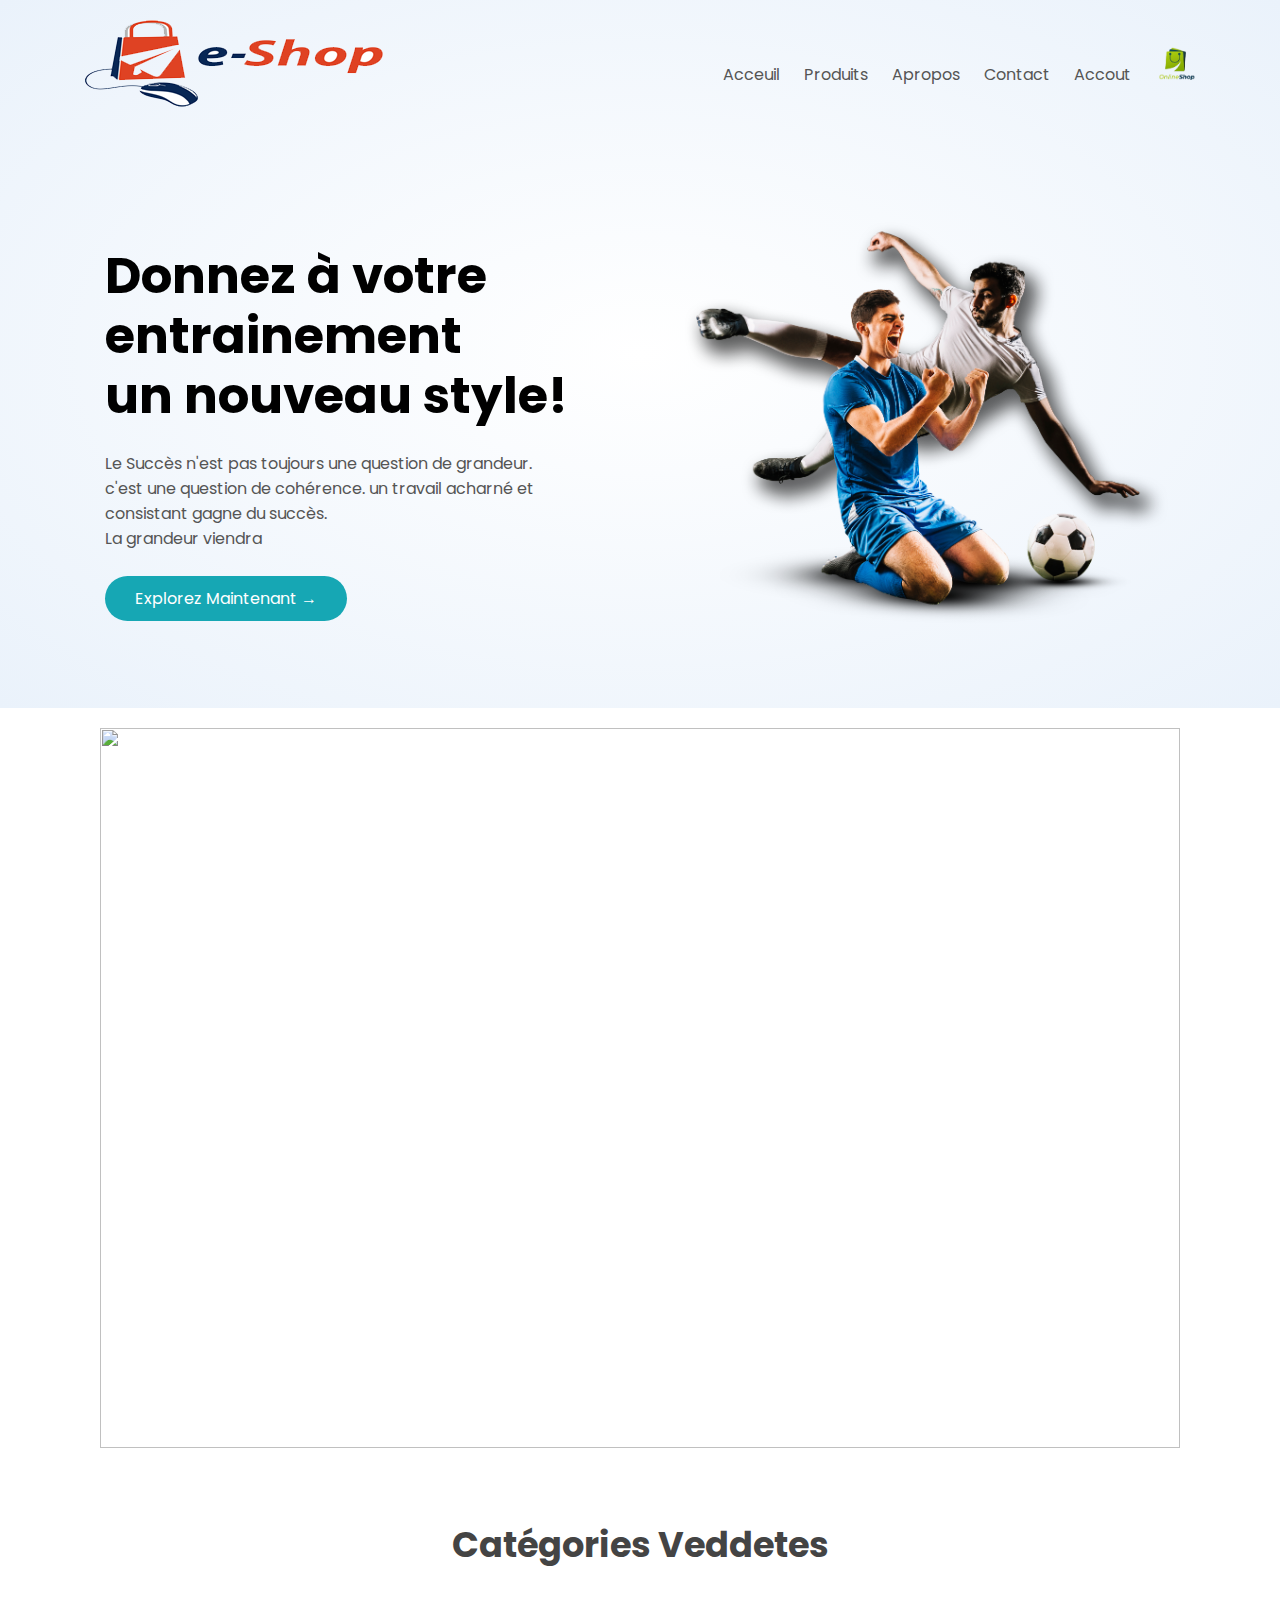
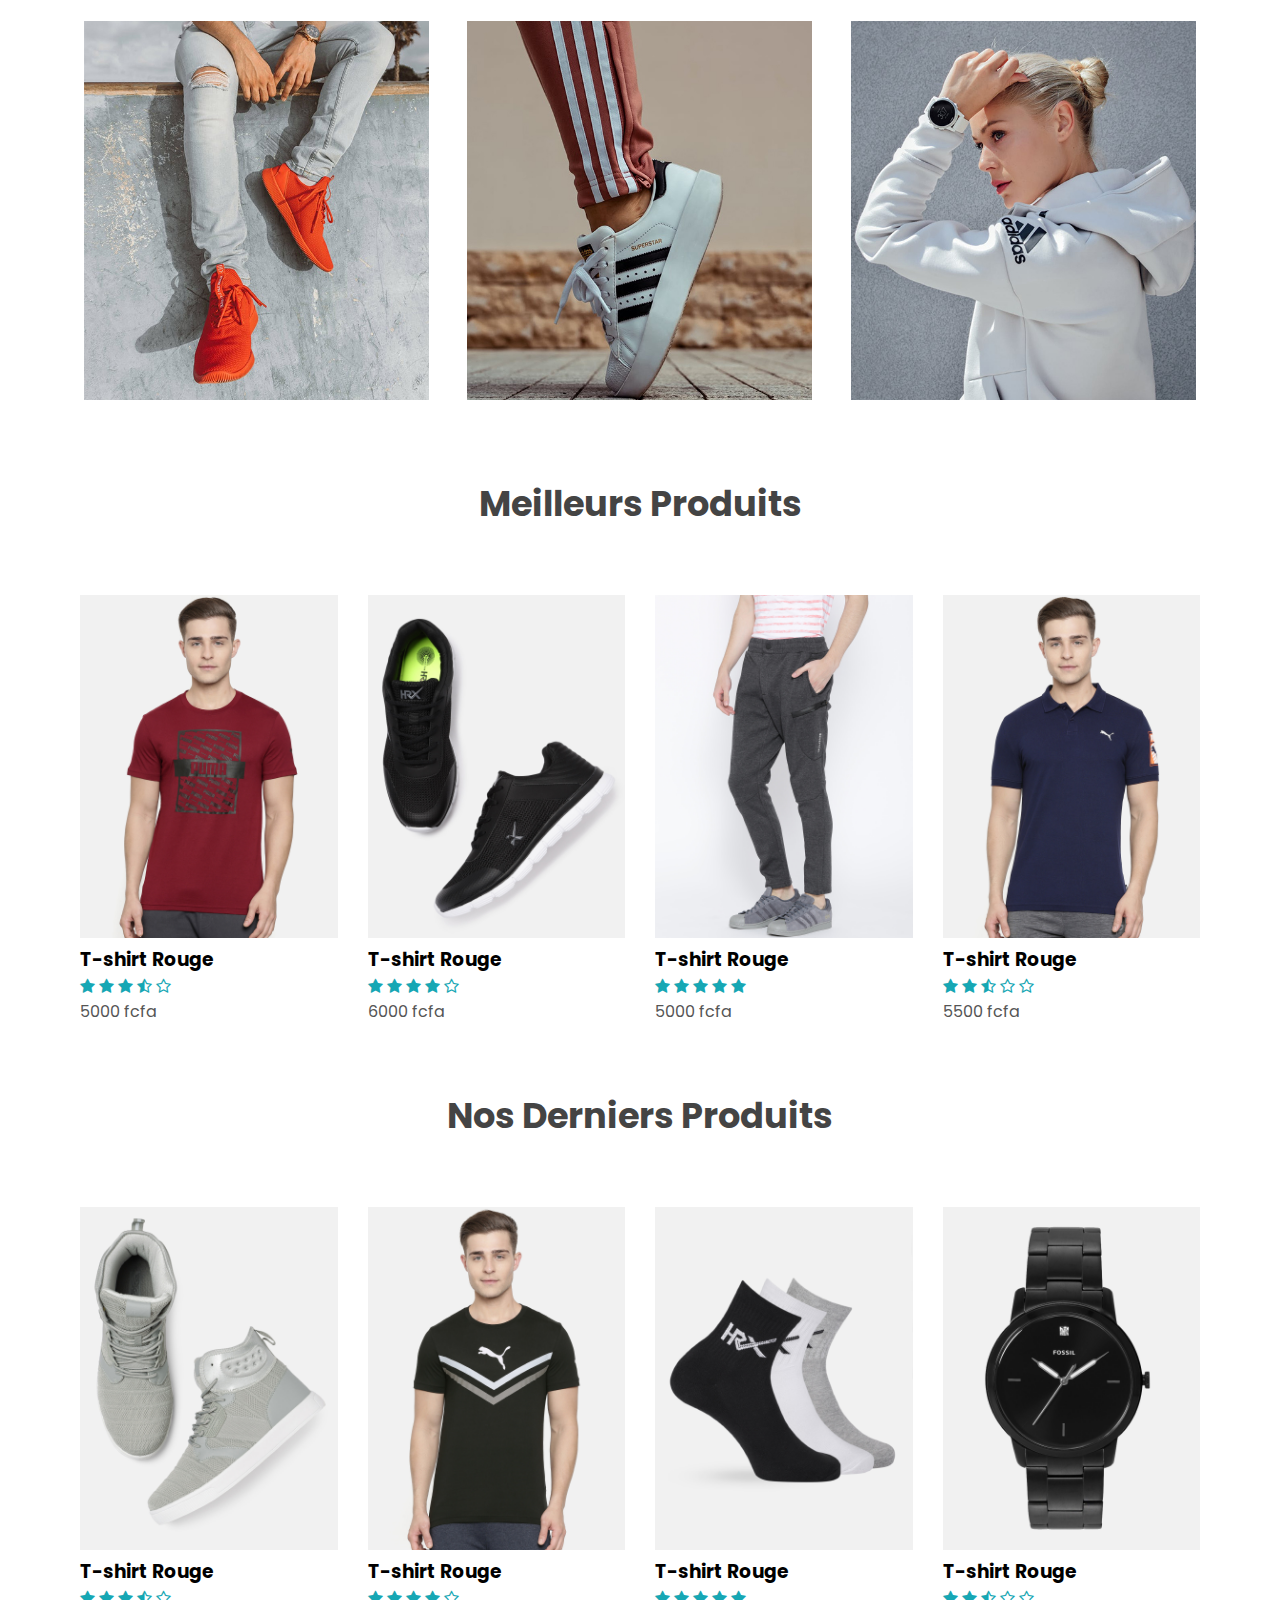
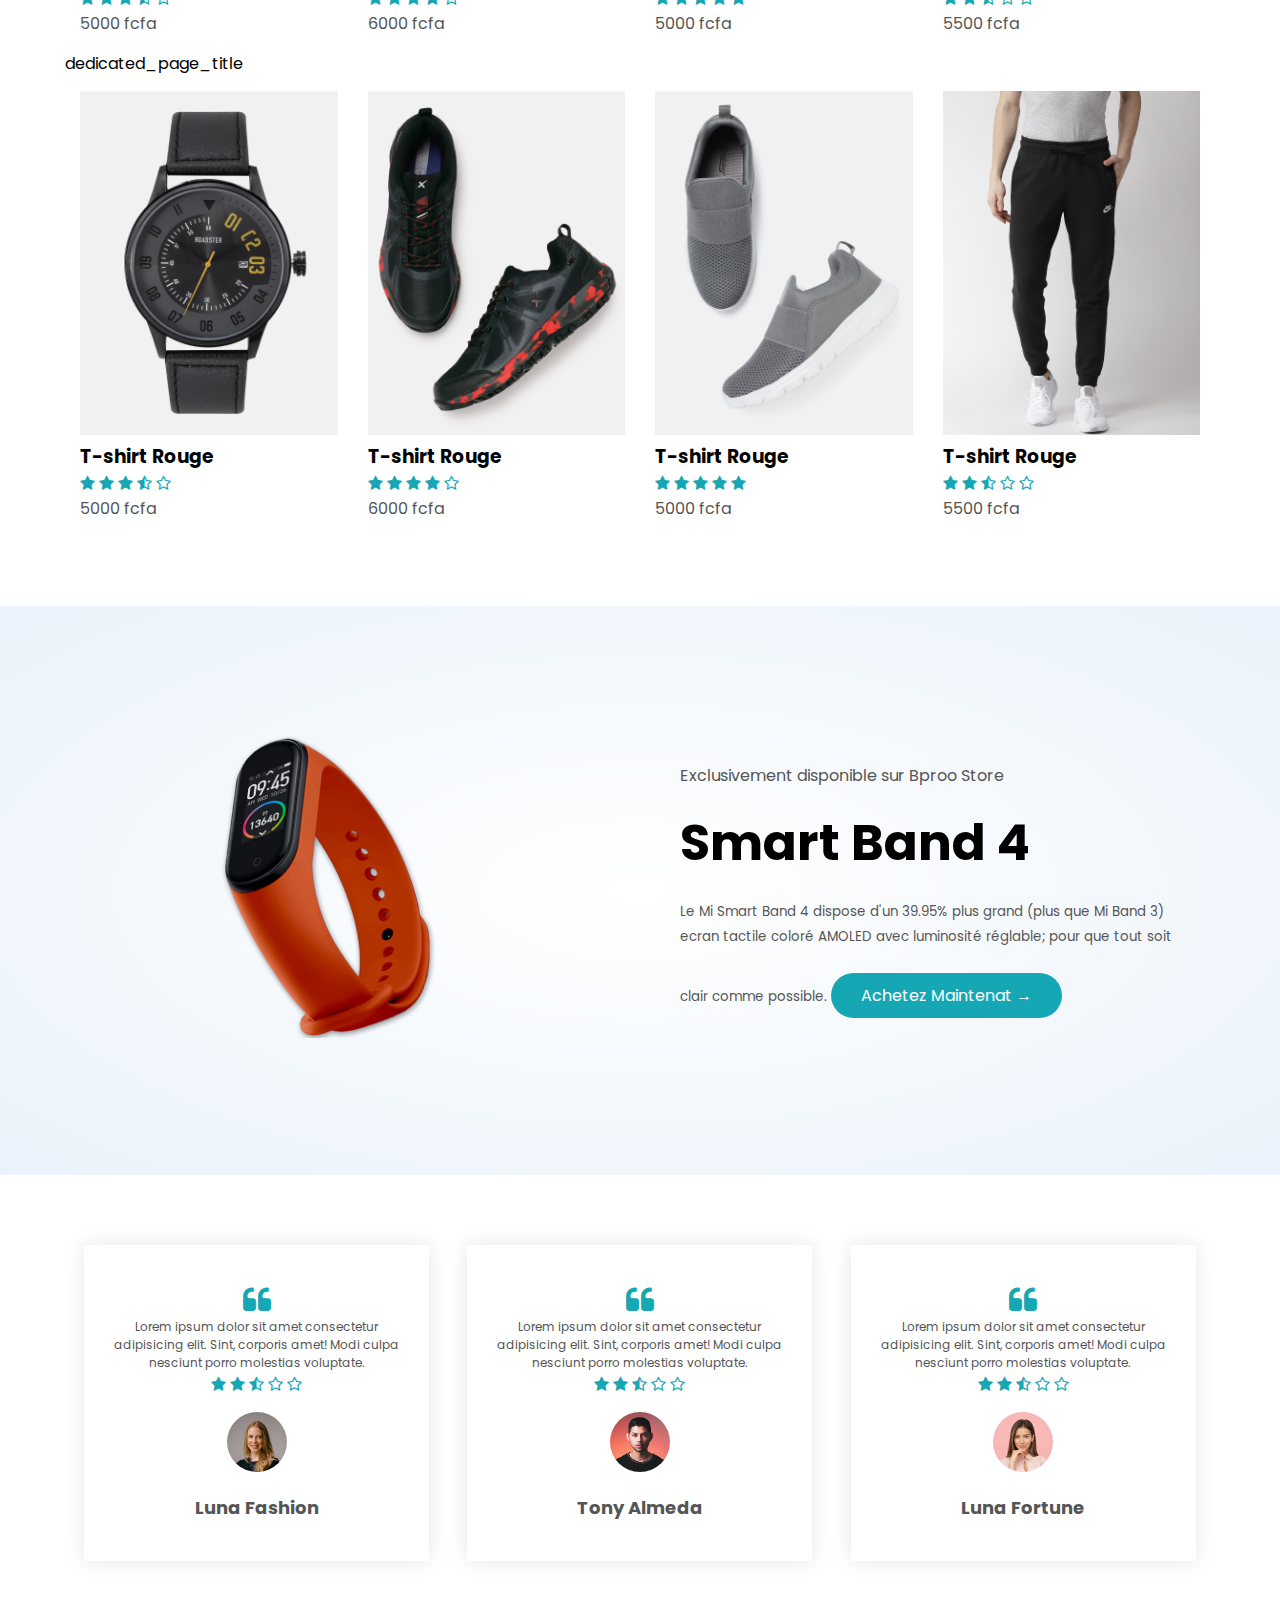
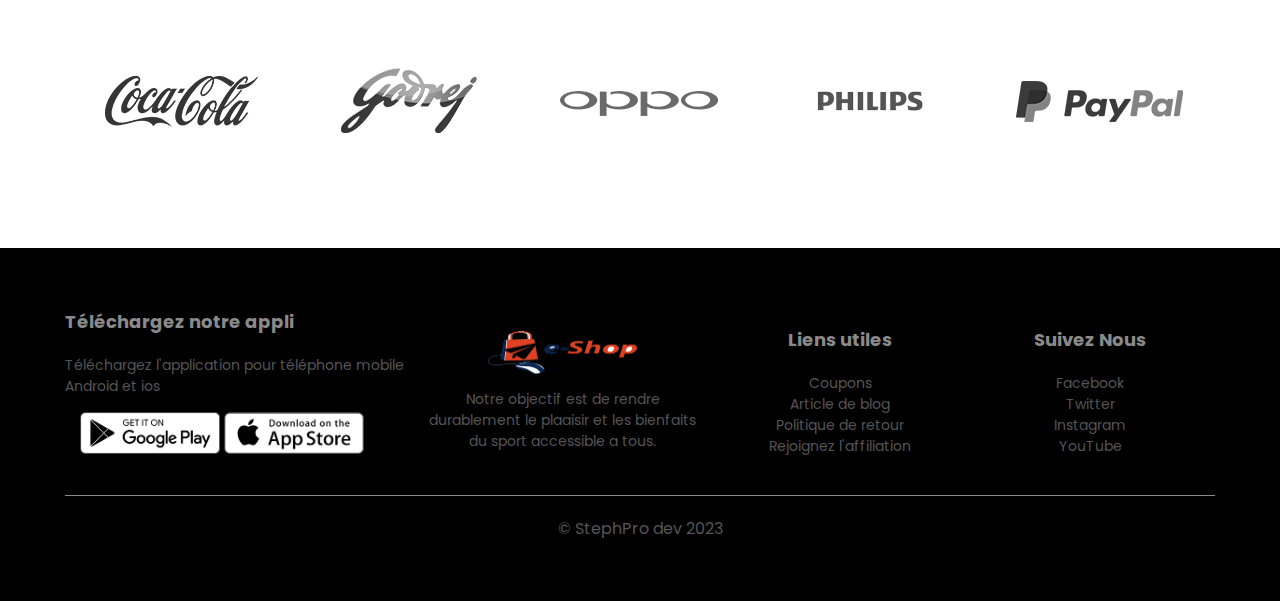
==== index.html @ 76f1ad0e "Ecoomerce website" ====
<!DOCTYPE html>
<html lang="fr">
<head>
    <meta charset="UTF-8">
    <meta http-equiv="X-UA-Compatible" content="IE=edge">
    <meta name="viewport" content="width=device-width, initial-scale=1.0">
    <title>StephPro Dev - Design d'un site de ecommerce</title>
    <link rel="stylesheet" href="style.css">
    <link rel="stylesheet" href="https://cdnjs.cloudflare.com/ajax/libs/font-awesome/4.7.0/css/font-awesome.css" integrity="sha512-5A8nwdMOWrSz20fDsjczgUidUBR8liPYU+WymTZP1lmY9G6Oc7HlZv156XqnsgNUzTyMefFTcsFH/tnJE/+xBg==" crossorigin="anonymous" />
</head>
<body>
    <section class="header-section">
        <div class="container">
            <header class="navbar">
                <div class="logo1">
                    <a href="index.html"><img src="images/logo.png" alt="StephPro logo"></a>
                </div>
                <nav>
                    <ul id="menuItems">
                        <li><a href="index.html">Acceuil</a></li>
                        <li><a href="produits.html">Produits</a></li>
                        <li><a href="about.html">Apropos</a></li>
                        <li><a href="">Contact</a></li>
                        <li><a href="authentification.html">Accout</a></li>
                    </ul>
                    <a href="panier.html"><img src="images/cart.png" alt="Cart icon" width="40px" class="cart-icon"></a>
                    <img src="images/menu.png" alt="menu" width="26px" class="menu-icon" onclick="toogleButton()">
                </nav>
            </header>

            <div class="row">
                <div class="col-2">
                    <h1>Donnez à votre entrainement <br> un nouveau style!</h1>
                    <p>Le Succès n'est pas toujours une question de grandeur. <br>c'est une question de cohérence. un travail acharné et consistant gagne du succès. <br>La grandeur viendra</p>
                    <a href="produits.html">Explorez Maintenant &#8594;</a>
                </div>
                <div class="col-2">
                    <img src="images/image1.png" alt="landing image">
                </div>
            </div>
        </div>
    </section>
    <div class="section1">
        <div class="img-slider">
          <img src="https://images.pexels.com/photos/6347888/pexels-photo-6347888.jpeg?auto=compress&cs=tinysrgb&dpr=2&h=750&w=1260" alt="" class="img">
          <img src="https://images.pexels.com/photos/3962294/pexels-photo-3962294.jpeg?auto=compress&cs=tinysrgb&dpr=2&h=750&w=1260" alt="" class="img">
          <img src="https://images.pexels.com/photos/2292953/pexels-photo-2292953.jpeg?auto=compress&cs=tinysrgb&dpr=2&w=500" alt="" class="img">
          <img src="https://images.pexels.com/photos/1229861/pexels-photo-1229861.jpeg?auto=compress&cs=tinysrgb&dpr=2&h=750&w=1260" alt="" class="img">
          <img src="https://images.pexels.com/photos/1598505/pexels-photo-1598505.jpeg?auto=compress&cs=tinysrgb&dpr=2&h=750&w=1260" alt="" class="img">
        </div>

      </div>
    <!-- section des categories -->
    <section class="categories">
        <div class="container">
            <h2>Catégories Veddetes</h2>
            <div class="row">
                <div class="col-3">
                    <img src="images/category-1.jpg" alt="">
                </div>
                <div class="col-3">
                    <img src="images/category-2.jpg" alt="">
                </div>
                <div class="col-3">
                    <img src="images/category-3.jpg" alt="">
                </div>
            </div>
        </div>
    </section>
    <!-- meilleurs produits -->
    <section class="featured-products">
        <div class="container">
            <h2>Meilleurs Produits</h2>
            <div class="row">
                <div class="col-4">
                    <a href="produit-details.html"><img src="images/product-1.jpg" alt="produit 1"></a>
                    <h3>T-shirt Rouge</h3>
                    <div class="rating">
                        <i class="fa fa-star" aria-hidden="true"></i>
                        <i class="fa fa-star" aria-hidden="true"></i>
                        <i class="fa fa-star" aria-hidden="true"></i>
                        <i class="fa fa-star-half-o" aria-hidden="true"></i>
                        <i class="fa fa-star-o"></i>
                    </div>
                    <p>5000 fcfa</p>
                </div>
                <div class="col-4">
                    <img src="images/product-2.jpg" alt="produit 1">
                    <h3>T-shirt Rouge</h3>
                    <div class="rating">
                        <i class="fa fa-star" aria-hidden="true"></i>
                        <i class="fa fa-star" aria-hidden="true"></i>
                        <i class="fa fa-star" aria-hidden="true"></i>
                        <i class="fa fa-star" aria-hidden="true"></i>
                        <i class="fa fa-star-o"></i>
                    </div>
                    <p>6000 fcfa</p>
                </div>
                <div class="col-4">
                    <img src="images/product-3.jpg" alt="produit 1">
                    <h3>T-shirt Rouge</h3>
                    <div class="rating">
                        <i class="fa fa-star" aria-hidden="true"></i>
                        <i class="fa fa-star" aria-hidden="true"></i>
                        <i class="fa fa-star" aria-hidden="true"></i>
                        <i class="fa fa-star" aria-hidden="true"></i>
                        <i class="fa fa-star"></i>
                    </div>
                    <p>5000 fcfa</p>
                </div>
                <div class="col-4">
                    <img src="images/product-4.jpg" alt="produit 1">
                    <h3>T-shirt Rouge</h3>
                    <div class="rating">
                        <i class="fa fa-star" aria-hidden="true"></i>
                        <i class="fa fa-star" aria-hidden="true"></i>
                        <i class="fa fa-star-half-o" aria-hidden="true"></i>
                        <i class="fa fa-star-o"></i>
                        <i class="fa fa-star-o"></i>
                    </div>
                    <p>5500 fcfa</p>
                </div>
            </div>
        </div>
    </section>
    <!-- nos derniers produits -->
    <section class="featured-products">
        <div class="container">
            <h2>Nos Derniers Produits</h2>
            <div class="row">
                <div class="col-4">
                    <img src="images/product-5.jpg" alt="produit 1">
                    <h3>T-shirt Rouge</h3>
                    <div class="rating">
                        <i class="fa fa-star" aria-hidden="true"></i>
                        <i class="fa fa-star" aria-hidden="true"></i>
                        <i class="fa fa-star" aria-hidden="true"></i>
                        <i class="fa fa-star-half-o" aria-hidden="true"></i>
                        <i class="fa fa-star-o"></i>
                    </div>
                    <p>5000 fcfa</p>
                </div>
                <div class="col-4">
                    <img src="images/product-6.jpg" alt="produit 1">
                    <h3>T-shirt Rouge</h3>
                    <div class="rating">
                        <i class="fa fa-star" aria-hidden="true"></i>
                        <i class="fa fa-star" aria-hidden="true"></i>
                        <i class="fa fa-star" aria-hidden="true"></i>
                        <i class="fa fa-star" aria-hidden="true"></i>
                        <i class="fa fa-star-o"></i>
                    </div>
                    <p>6000 fcfa</p>
                </div>
                <div class="col-4">
                    <img src="images/product-7.jpg" alt="produit 1">
                    <h3>T-shirt Rouge</h3>
                    <div class="rating">
                        <i class="fa fa-star" aria-hidden="true"></i>
                        <i class="fa fa-star" aria-hidden="true"></i>
                        <i class="fa fa-star" aria-hidden="true"></i>
                        <i class="fa fa-star" aria-hidden="true"></i>
                        <i class="fa fa-star"></i>
                    </div>
                    <p>5000 fcfa</p>
                </div>
                <div class="col-4">
                    <img src="images/product-8.jpg" alt="produit 1">
                    <h3>T-shirt Rouge</h3>
                    <div class="rating">
                        <i class="fa fa-star" aria-hidden="true"></i>
                        <i class="fa fa-star" aria-hidden="true"></i>
                        <i class="fa fa-star-half-o" aria-hidden="true"></i>
                        <i class="fa fa-star-o"></i>
                        <i class="fa fa-star-o"></i>
                    </div>
                    <p>5500 fcfa</p>
                </div>
            </div> dedicated_page_title 
            <div class="row">
                <div class="col-4">
                    <img src="images/product-9.jpg" alt="produit 1">
                    <h3>T-shirt Rouge</h3>
                    <div class="rating">
                        <i class="fa fa-star" aria-hidden="true"></i>
                        <i class="fa fa-star" aria-hidden="true"></i>
                        <i class="fa fa-star" aria-hidden="true"></i>
                        <i class="fa fa-star-half-o" aria-hidden="true"></i>
                        <i class="fa fa-star-o"></i>
                    </div>
                    <p>5000 fcfa</p>
                </div>
                <div class="col-4">
                    <img src="images/product-10.jpg" alt="produit 1">
                    <h3>T-shirt Rouge</h3>
                    <div class="rating">
                        <i class="fa fa-star" aria-hidden="true"></i>
                        <i class="fa fa-star" aria-hidden="true"></i>
                        <i class="fa fa-star" aria-hidden="true"></i>
                        <i class="fa fa-star" aria-hidden="true"></i>
                        <i class="fa fa-star-o"></i>
                    </div>
                    <p>6000 fcfa</p>
                </div>
                <div class="col-4">
                    <img src="images/product-11.jpg" alt="produit 1">
                    <h3>T-shirt Rouge</h3>
                    <div class="rating">
                        <i class="fa fa-star" aria-hidden="true"></i>
                        <i class="fa fa-star" aria-hidden="true"></i>
                        <i class="fa fa-star" aria-hidden="true"></i>
                        <i class="fa fa-star" aria-hidden="true"></i>
                        <i class="fa fa-star"></i>
                    </div>
                    <p>5000 fcfa</p>
                </div>
                <div class="col-4">
                    <img src="images/product-12.jpg" alt="produit 1">
                    <h3>T-shirt Rouge</h3>
                    <div class="rating">
                        <i class="fa fa-star" aria-hidden="true"></i>
                        <i class="fa fa-star" aria-hidden="true"></i>
                        <i class="fa fa-star-half-o" aria-hidden="true"></i>
                        <i class="fa fa-star-o"></i>
                        <i class="fa fa-star-o"></i>
                    </div>
                    <p>5500 fcfa</p>
                </div>
            </div>
        </div>
    </section>
    <!-- offre exclusive -->
    <section class="offre-exclusive">
        <div class="container">
            <div class="row">
                <div class="col-2">
                    <img src="images/exclusive.png" alt="" class="offre-img">
                </div>
                <div class="col-2">
                    <p>Exclusivement disponible sur Bproo Store</p>
                    <h1>Smart Band 4</h1>
                    <small>
                        Le Mi Smart Band 4 dispose d'un 39.95% plus grand (plus que Mi Band 3) ecran tactile coloré AMOLED avec luminosité réglable; pour que tout soit clair comme possible.
                    </small>
                    <a href="">Achetez Maintenat &#8594;</a>
                </div>
            </div>
        </div>
    </section>

    <!-- section des témoignages -->
    <section class="testimonial">
        <div class="container">
            <div class="row">
                <div class="col-3">
                    <i class="fa fa-quote-left"></i>
                    <p>Lorem ipsum dolor sit amet consectetur adipisicing elit. Sint, corporis amet! Modi culpa nesciunt porro molestias voluptate.</p>
                    <div class="rating">
                        <i class="fa fa-star" aria-hidden="true"></i>
                        <i class="fa fa-star" aria-hidden="true"></i>
                        <i class="fa fa-star-half-o" aria-hidden="true"></i>
                        <i class="fa fa-star-o"></i>
                        <i class="fa fa-star-o"></i>
                    </div>
                    <img src="images/user-1.png" alt="utilisatuer">
                    <h3>Luna Fashion</h3>
                </div>
                <div class="col-3">
                    <i class="fa fa-quote-left"></i>
                    <p>Lorem ipsum dolor sit amet consectetur adipisicing elit. Sint, corporis amet! Modi culpa nesciunt porro molestias voluptate.</p>
                    <div class="rating">
                        <i class="fa fa-star" aria-hidden="true"></i>
                        <i class="fa fa-star" aria-hidden="true"></i>
                        <i class="fa fa-star-half-o" aria-hidden="true"></i>
                        <i class="fa fa-star-o"></i>
                        <i class="fa fa-star-o"></i>
                    </div>
                    <img src="images/user-2.png" alt="utilisatuer">
                    <h3>Tony Almeda</h3>
                </div>
                <div class="col-3">
                    <i class="fa fa-quote-left"></i>
                    <p>Lorem ipsum dolor sit amet consectetur adipisicing elit. Sint, corporis amet! Modi culpa nesciunt porro molestias voluptate.</p>
                    <div class="rating">
                        <i class="fa fa-star" aria-hidden="true"></i>
                        <i class="fa fa-star" aria-hidden="true"></i>
                        <i class="fa fa-star-half-o" aria-hidden="true"></i>
                        <i class="fa fa-star-o"></i>
                        <i class="fa fa-star-o"></i>
                    </div>
                    <img src="images/user-3.png" alt="utilisatuer">
                    <h3>Luna Fortune</h3>
                </div>
            </div>
        </div>
    </section>

    <!-- marques -->
    <section class="brands">
        <div class="container">
            <div class="row">
                <div class="col-5">
                    <img src="images/logo-coca-cola.png" alt="">
                </div>
                <div class="col-5">
                    <img src="images/logo-godrej.png" alt="">
                </div>
                <div class="col-5">
                    <img src="images/logo-oppo.png" alt="">
                </div>
                <div class="col-5">
                    <img src="images/logo-philips.png" alt="">
                </div>
                <div class="col-5">
                    <img src="images/logo-paypal.png" alt="">
                </div>
            </div>
        </div>
    </section>


    <!-- footer de la page -->
    <footer class="footer">
        <div class="container">
            <div class="row">
                <div class="footer-col-1">
                    <h3>Téléchargez notre appli</h3>
                    <p>Téléchargez l'application pour téléphone mobile Android et ios</p>
                    <div class="app-logo">
                        <img src="images/play-store.png" alt="android app">
                        <img src="images/app-store.png" alt="ios app">
                    </div>
                </div>
                <div class="footer-col-2">
                    <div class="wl">
                        <img src="images/logo.png" alt="white logo">
                    </div>
                    <p>Notre objectif est de rendre durablement le plaaisir et les bienfaits du sport accessible a tous.</p>
                </div>
                <div class="footer-col-3">
                    <h3>Liens utiles</h3>
                    <ul>
                        <li><a href="">Coupons</a></li>
                        <li><a href="">Article de blog</a></li>
                        <li><a href="">Politique de retour</a></li>
                        <li><a href="">Rejoignez l'affiliation</a></li>
                    </ul>
                </div>
                <div class="footer-col-4">
                    <h3>Suivez Nous</h3>
                    <ul>
                        <li><a href="">Facebook</a></li>
                        <li><a href="">Twitter</a></li>
                        <li><a href="">Instagram</a></li>
                        <li><a href="">YouTube</a></li>
                    </ul>
                </div>
            </div>
            <hr>
            <p class="copyright">&copy; StephPro dev 2023</p>
        </div>
    </footer>

    <!-- javascript code -->
    <script>
        var menuItems = document.getElementById('menuItems');

        menuItems.style.maxHeight = '0px';
        menuItems.style.padding   = '0px';

        function toogleButton(){
            if(menuItems.style.maxHeight == '0px'){
                menuItems.style.maxHeight = '200px';
                menuItems.style.padding   = '15px';
            }else{
                menuItems.style.maxHeight = '0px';
                menuItems.style.padding   = '0px';
            }
        }
    </script>
</body>
</html>
---- style.css ----
@import url('https://fonts.googleapis.com/css2?family=Poppins:wght@200;300;400;500;600;700&display=swap');

*{
    margin: 0;
    padding: 0;
    box-sizing: border-box;
}

body{
    font-family: 'Poppins', sans-serif;
}

.navbar{
    display: flex;
    align-items: center;
    padding: 20px;
}

.logo img{
    width: 145px;
}

nav{
    flex: 1;
    text-align: right;
}

nav ul{
    display: inline-block;
    list-style-type: none;
}

nav ul li{
    display: inline-block;
    margin-right: 20px;
}

nav ul li a{
    text-decoration: none;
    color: #555;
}

.container{
    max-width: 1200px;
    margin: 20px auto;
    padding-left: 25px;
    padding-right: 25px;
}

.row{
    display: flex;
    align-items: center;
    justify-content: space-between;
    flex-wrap: wrap;
}
.col-2{
    flex-basis: 50%;
    min-width: 300px;
}
.col-2 img{
    width: 100%;
    padding: 30px 0;
}

.col-2 h1{
    font-size: 50px;
    line-height: 60px;
    margin: 25px 0;
}
.col-2 a{
    display: inline-block;
    text-decoration: none;
    padding: 10px 30px;
    background: #16a7b4;
    color: #fff;
    border-radius: 30px;
    margin-top: 25px;
    transition: background 0.5s;
}
.col-2 a:hover{
    background: #106e77;
}
p{
    color: #555;
}

.header-section{
    margin-top: -20px;
    background: radial-gradient(#fff, #eaf2fb);
}
.img-slider img {
    height: 720px;
    width: 1080px;
  }
  @keyframes slide {
    0% {
      left: 0px;
    }
    15% {
      left: 0px;
    }
    20% {
      left: -1080px;
    }
    32% {
      left: -1080px;
    }
    35% {
      left: -2160px;
    }
    47% {
      left: -2160px;
    }
    50% {
      left: -3240px;
    }
    63% {
      left: -3240px;
    }
    66% {
      left: -4320px;
    }
    79% {
      left: -4320px;
    }
    82% {
      left: -5400px;
    }
    100% {
      left: 0px;
    }
  }
  .img-slider {
    display: flex;
    float: left;
    position: relative;
    width: 1080px;
    height: 720px;
    animation-name: slide;
    animation-duration: 10s;
    animation-iteration-count: infinite;
    transition-duration: 2s;
  }
.section1 {
    width: 1080px;
    overflow: hidden;
  
    justify-content: center;
    align-items: center;
    margin: 0px auto;
  }
/* style de la section categrie */

.categories{
    margin: 70px 0;
}
.col-3{
    flex-basis: 30%;
    min-width: 250px;
    margin: auto;
}

.col-3 img{
    width: 100%;
}

.container h2{
    text-align: center;
    font-size: 2.2rem;
    color: #444;
    margin: 50px 0;
}

/* section des meilleurs produits */
.col-4{
    flex-basis: 25%;
    min-width: 200px;
    padding: 15px;
    transition: transform 0.4s;
}

.col-4 img{
    width: 100%;
}


.col-4:hover{
    transform: translateY(-10px);
}

.rating .fa{
    color: #16a7b4;
}

/* offre style */


.offre-exclusive{
    margin: 70px 0;
    padding: 20px;
    background: radial-gradient(#fff, #eaf2fb);
}

.col-2 .offre-img{
    width: 90%;
    padding: 50px;
}

.col-2 small{
    color: #555;
}

/* style for testimonial */

.testimonial{
    margin: 70px 0;
}

.testimonial .col-3{
    text-align: center;
    padding: 40px 20px;
    box-shadow: 0 0 20px 0 rgba(0, 0, 0, 0.1);
    cursor: pointer;
    transition: transform 0.5s;
}
.testimonial .col-3:hover{
    transform: translateY(-10px);
}

.testimonial .col-3 img{
    width: 60px;
    border-radius: 50%;
    margin: 15px 0;
}
.testimonial .col-3 p{
    font-size: 12px;
}
.testimonial .fa.fa-quote-left{
    font-size: 30px;
    color: #16a7b4;
}
.testimonial .col-3 h3{
    font-size: 18px;
    color: #555;
}


section.brands{
    margin: 70px 0;
}
.brands .col-5{
    flex-basis: 20%;
    min-width: 120px;
}
.brands .col-5 img{
    width: 100%;
    padding: 25px;
    filter: grayscale(100);
    transition: filter 0.5;
}
.brands .col-5 img:hover{
    cursor: pointer;
    filter: grayscale(0);
}

/* le style du footer */
.footer{
    background: #000;
    color: #8a8a8a;
    margin: 70px 0 -20px;
    padding: 40px 0;
}

.footer-col-1, .footer-col-2, .footer-col-3, .footer-col-4{
    min-width: 250px;
    font-size: 14px;
}

.footer-col-1{
    flex-basis: 30%;
}
.footer-col-2{
    flex: 1;
    justify-content: center;
    padding: 15px;
}
.footer-col-2 .wl{
    display: flex;
    justify-content: center;
    margin-bottom: 15px;
}
.footer-col-2 img{
    width: 150px;
}
.footer-col-2 p{
    text-align: center;
}

.footer h3{
    font-size: 18px;
    margin-bottom: 20px;
}

.footer-col-3, .footer-col-4{
    flex-basis: 12%;
    text-align: center;
}
ul{
    list-style-type: none;
}
ul li a{
    text-decoration: none;
    color: #555;
}
.app-logo{
    margin: 15px;
}
.app-logo img{
    width: 140px;
}

.footer hr{
    border: none;
    height: 1px;
    background: #8a8a8a;
    margin: 20px 0;
}

.copyright{
    text-align: center;
}

.menu-icon{
    margin-left: 15px;
    display: none;
    cursor: pointer;
}

/* style pour la page d'authentification */
.form-container{
    width: 300px;
    max-width: 100%;
    height: 400px;
    background: #fff;
    text-align: center;
    margin: auto;
    box-shadow: 0 0 20px 0 rgba(0, 0, 0, 0.1);
    position: relative;
    overflow: hidden;
}

.form-container .form-button{
    padding: 15px;
}

.form-container .form-button span{
    font-weight: bold;
    padding: 0 15px;
    font-size: 17px;
}
.form-container .form-button span:hover{
    cursor: pointer;
}

.form-container a{
    background: none;
    color: #555;
    font-size: 12px;
}

.form-container a:hover{
    background: none;
    color: #16a7b4;
}

.form-btn{
    display: inline-block;
    text-decoration: none;
    padding: 10px 30px;
    background: #16a7b4;
    color: #fff;
    border-radius: 30px;
    margin-top: 25px;
    transition: background 0.5s;
}
.form-btn:hover{
    background: #106e77;
}

form input{
    width: 100%;
    height: 35px;
    padding: 3px 10px;
    font-size: 16px;
    border: solid 1px #ccc;
    margin: 7px auto;
}
form input:focus{
    outline: none;
}
form input[type='submit']{
    border: none;
    font-weight: bold;
}

.form-container form{
    padding: 0 15px;
    max-width: 300px;
    position: absolute;
    top: 100px;
}

#Connexion{
    left: -300px;
    transition: transform 1s;
}
#Inscription{
    left: 0px;
    transition: transform 1s;
}
#Indicateur{
    border: none;
    width: 80px;
    height: 5px;
    border-radius: 5px;
    background: #16a7b4;
    margin-left: 30px;
    margin-top: 10px;
    transform: translateX(0px);
    transition: transform 1s;
}

/* style de la page produits */

.row-2{
    justify-content: space-between;
    padding: 0 15px;
}
.titre-produits{
    font-size: 18px !important;
    font-weight: 400;
    margin: 0;
    font-weight: bold;
}
select{
    border: solid 1px #16a7b4;
    padding: 8px;
    color: #444;
    font-size: 14px;

}

.pagination{
    margin: 70px auto;
    padding: 0 15px;
}
.pagination span{
    border: 1px solid #16a7b4;
    width: 40px;
    height: 40px;
    padding: 10px 20px;
    line-height: 40px;
    color: #555;
    font-weight: bold;
    cursor: pointer;
}
.pagination span:hover{
    background: #16a7b4;
    color: #fff;
}

/* style Detail Produit  */
.panier{
    margin-top: 70px;
}
div.col-2 {
    padding: 40px;
}
div.col-2 .produit-img{
    padding-bottom: 0px;
}
div.col-2.produit select{
    display: block;
    margin-top: 20px;
}
div.col-2.produit input{
    width: 50px;
    height: 36px;
    border: solid 1px #16a7b4;
    padding: 10px;
    font-size: 16px;
    margin-right: 15px;
}

div.col-2.produit h3{
    margin-top: 30px;
    margin-bottom: 15px;
}

div.col-2 .small-img-row{
    display: flex;
    justify-content: space-between;
}

div.col-2 .small-img-row .small-img-col{
    flex-basis: 24%;
}
div.col-2 .small-img-row .small-img-col img{
    width: 100%;
    cursor: pointer;
}

.panier table{
    width: 100%;
    border-collapse: collapse;
}

.panier table tr th{
    background: #106e77;
    color: #fff;
    padding: 5px;
    text-align: left;
}

.panier table tr td{
    text-align: left;
}

.info-produit{
    display: flex;
    padding: 10px;
}
.info-produit img{
    width: 80px;
    margin-right: 10px;
}
.panier table tr td{
    color: #555;
}
.panier table tr td input{
    width: 40px;
    height: 30px;
    padding: 5px;
    border: solid 1px #16a7b4;
}
.text-produit a{
    text-decoration: none;
    color: #106e77;
    font-size: 12px;
}
.tataux{
    display: flex;
    justify-content: flex-end;
}
.tataux table{
    width: 440px;
    border-top: 3px solid #106e77;
}

table tr td:last-child{
    text-align: right;
}
table tr th:last-child{
    text-align: right;
}

.tataux table tr td{
    padding: 10px;
    font-weight: bold;
}





/* media query style */

@media only screen and (max-width: 800px){
    nav ul{
        position: absolute;
        top: 70px;
        left: 0;
        background: #000;
        width: 100%;
        padding: 10px 0;
        overflow: hidden;
        transition: max-height 0.5s, padding 0.5s;
    }

    nav ul li{
        display: block;
        margin-right: 50px;
    }

    nav ul li a{
        color: #fff;
    }

    .menu-icon{
        display: inline-block;
    }
}

/* media query pour les ecran inferieur a 600px */

@media only screen and (max-width: 600px){
    .row{
        text-align: center;
    }

    .col-2, .col-3, .col-4, .col-5{
        flex-basis: 100%;
    }
    .col-2 h1{
        font-size: 45px;
        line-height: 60px;
        margin: 25px 0;
    }
    div.col-2 {
        padding: 5px;
        text-align: left;
    }
    .tataux table{
        width: 100%;
        border-top: 3px solid #106e77;
        margin-top: 15px;
    }
    .info-produit img{
        width: 60px;
        height: 60px;
        margin-right: 10px;
    }
}
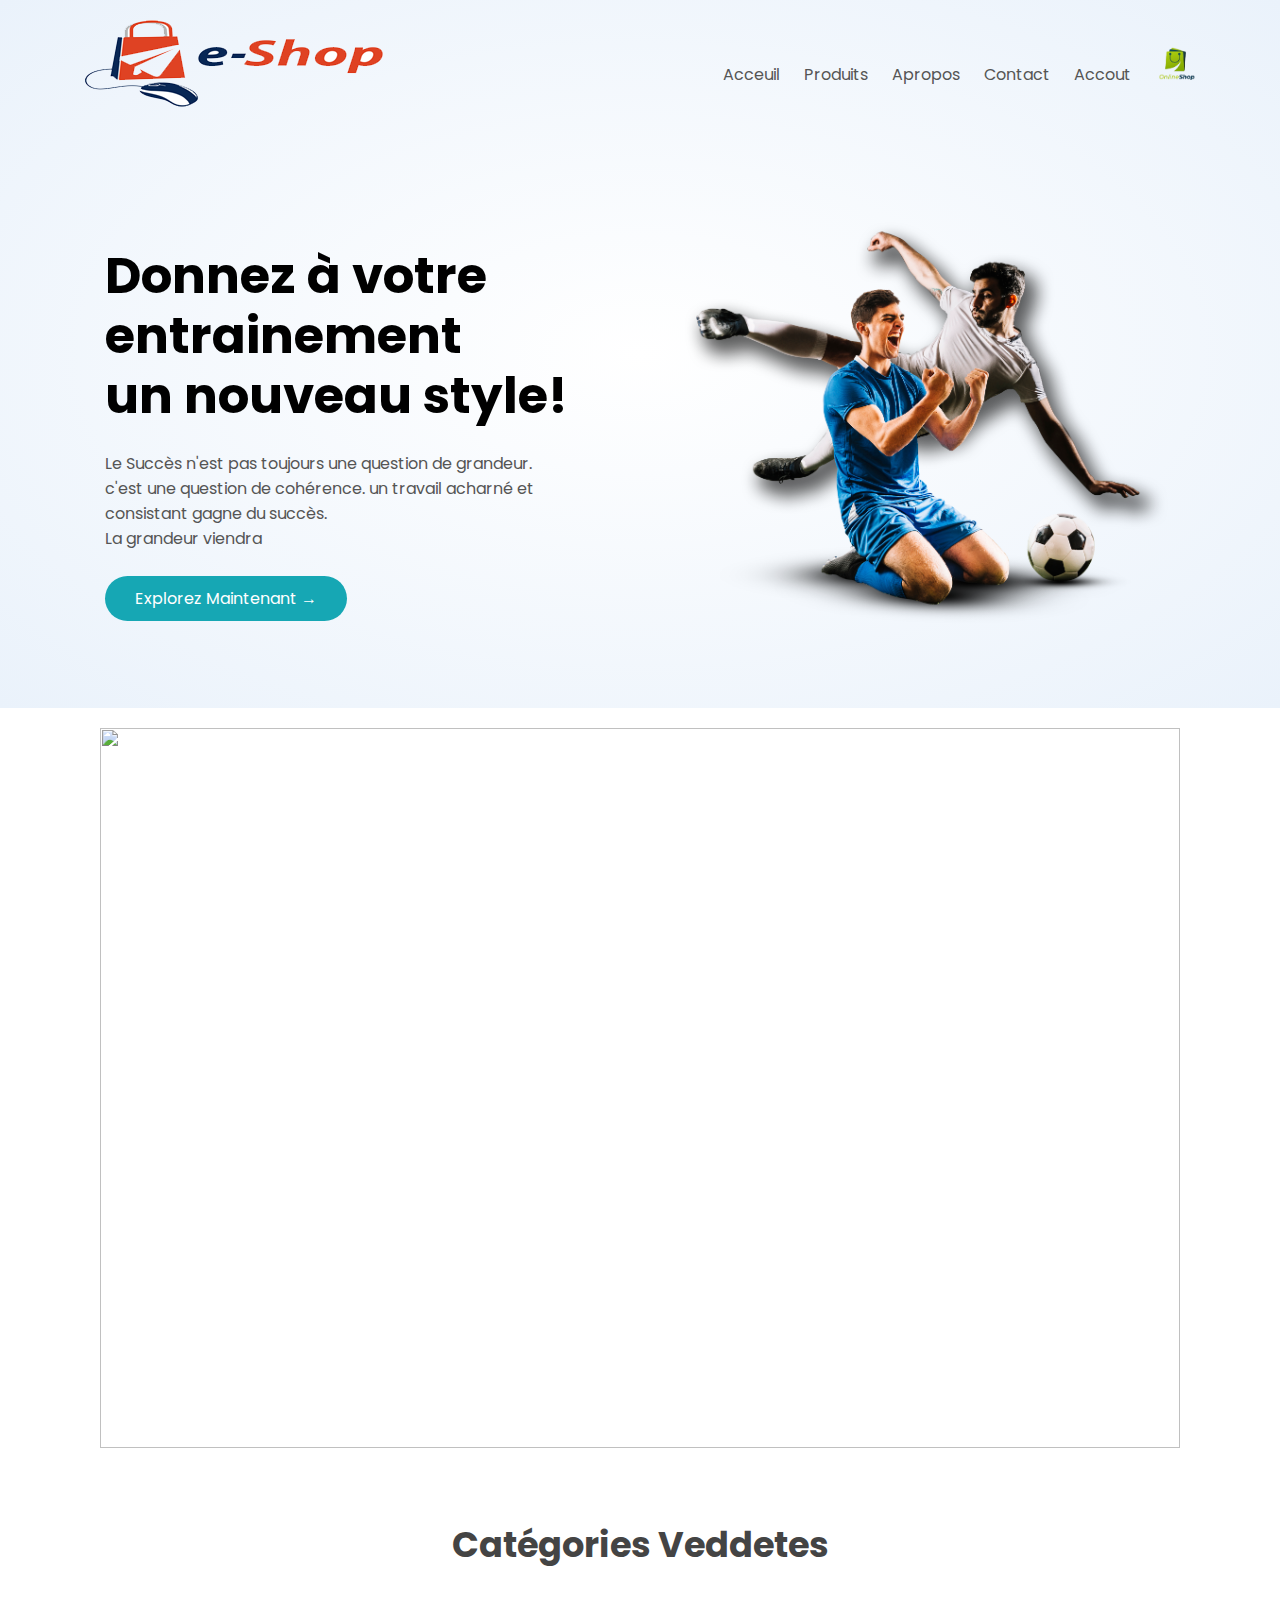
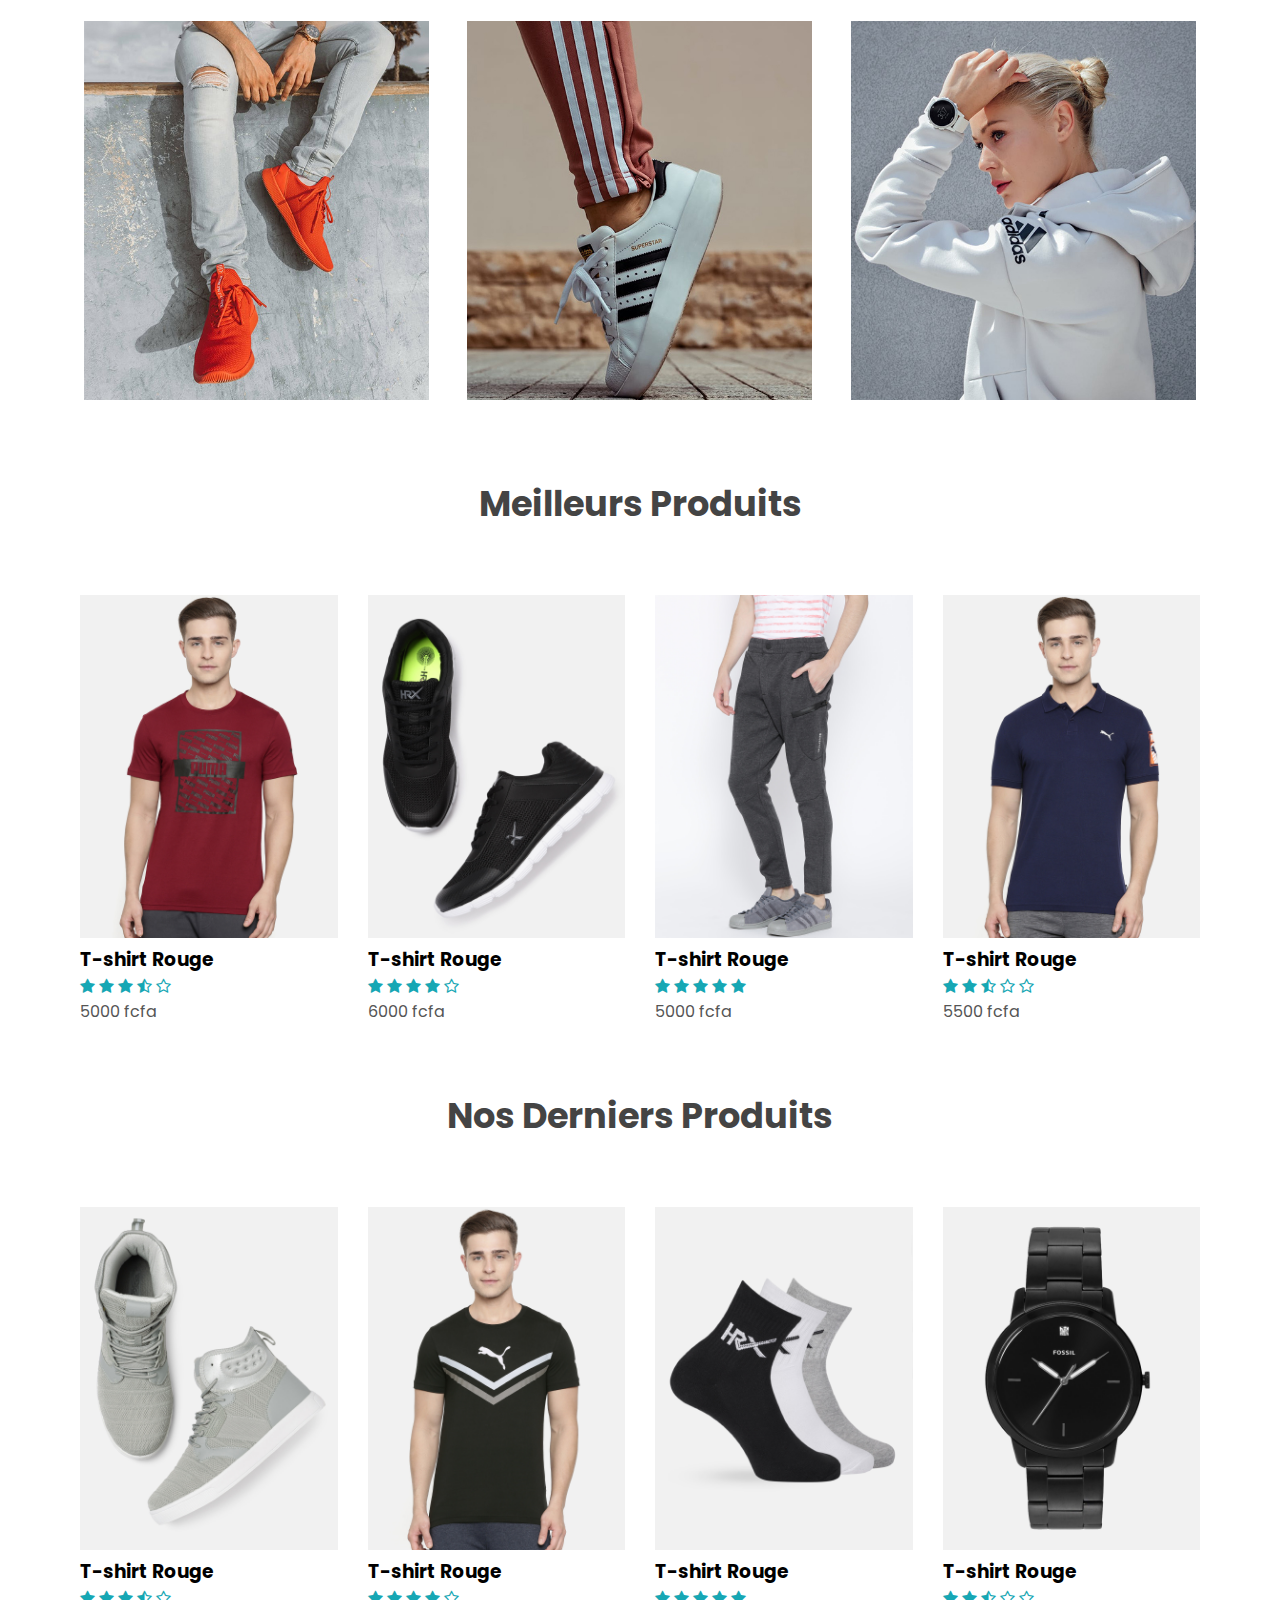
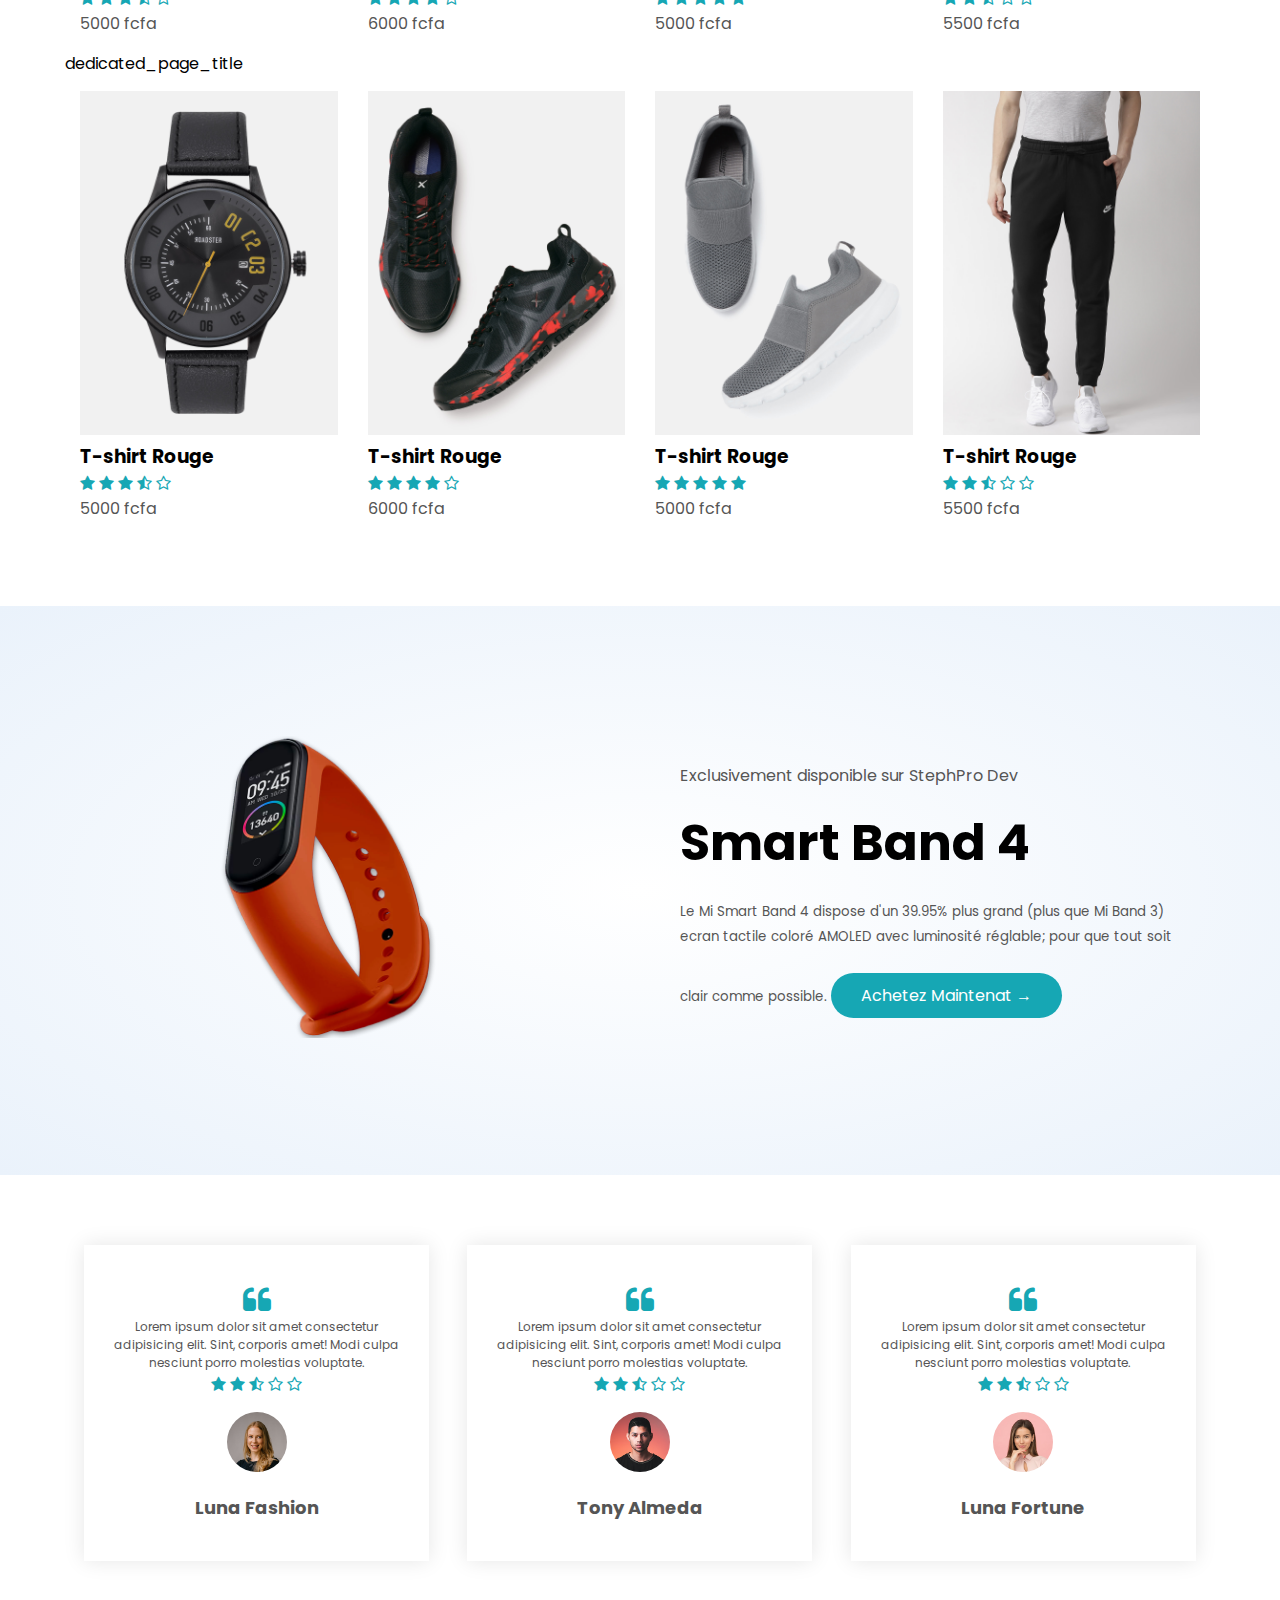
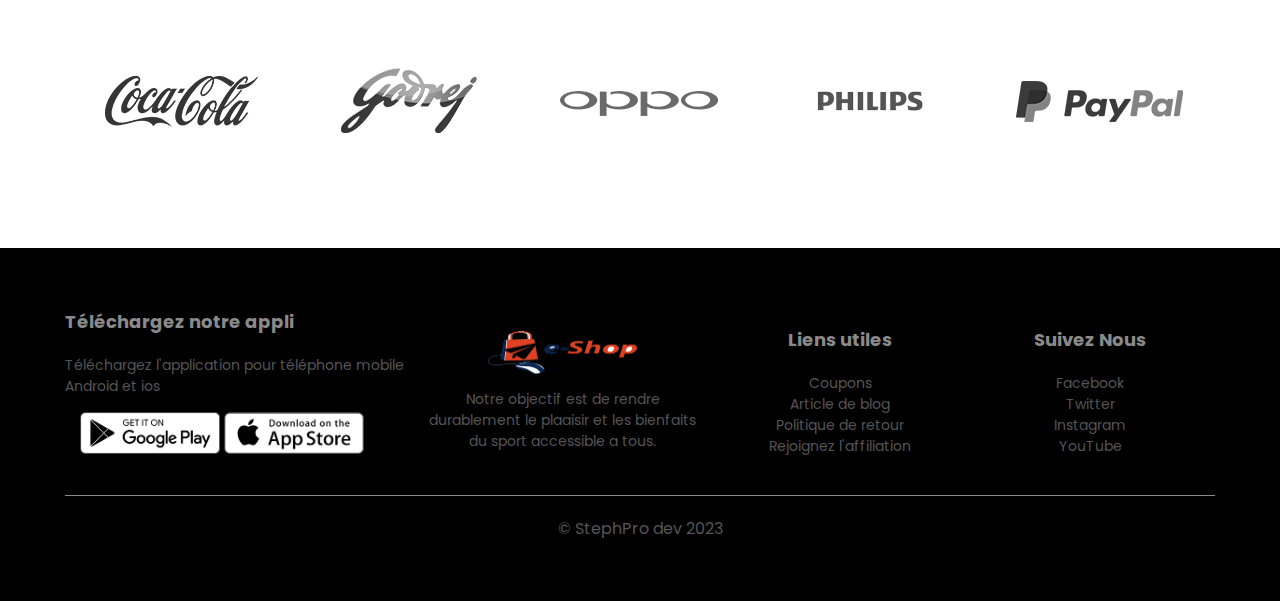
==== commit 1e1aba10: "Update index.html" ====
--- a/index.html
+++ b/index.html
@@ -237,7 +237,7 @@
                     <img src="images/exclusive.png" alt="" class="offre-img">
                 </div>
                 <div class="col-2">
-                    <p>Exclusivement disponible sur Bproo Store</p>
+                    <p>Exclusivement disponible sur StephPro Dev</p>
                     <h1>Smart Band 4</h1>
                     <small>
                         Le Mi Smart Band 4 dispose d'un 39.95% plus grand (plus que Mi Band 3) ecran tactile coloré AMOLED avec luminosité réglable; pour que tout soit clair comme possible.
@@ -379,4 +379,4 @@
         }
     </script>
 </body>
-</html>+</html>
